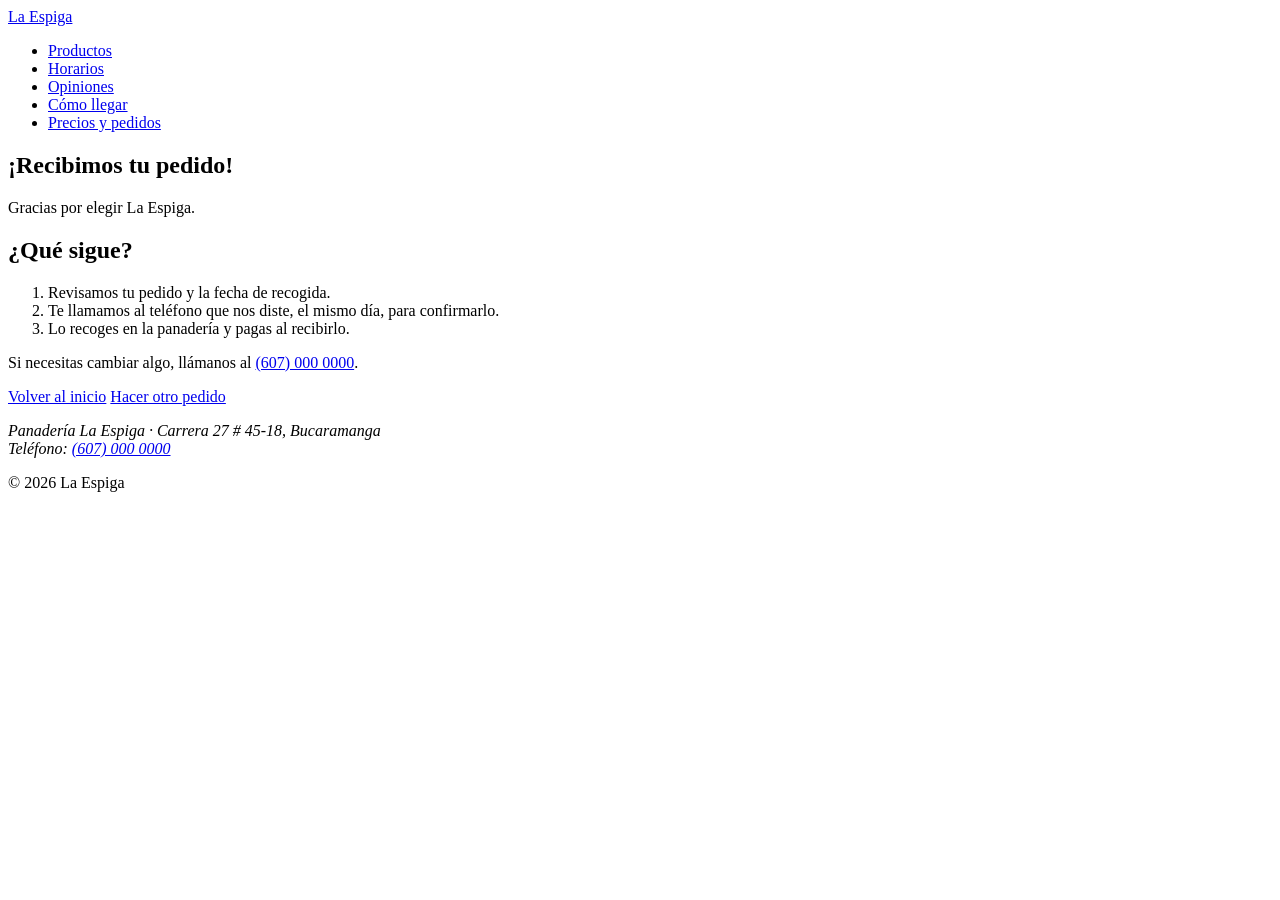
==== gracias.html @ 8ed4d67e "feat(pedidos): formulario de pedido y página de confirmación" ====
<!DOCTYPE html>
<html lang="es">
<head>
  <meta charset="UTF-8">
  <meta name="viewport" content="width=device-width, initial-scale=1.0">
  <meta name="description" content="Confirmación de pedido de la Panadería La Espiga: recibimos tu pedido y te llamaremos para confirmarlo.">
  <title>Pedido recibido · Panadería La Espiga</title>
</head>
<body>

  <header class="encabezado">
    <a class="encabezado__logo" href="index.html">La Espiga</a>
    <nav class="menu" aria-label="Navegación principal">
      <ul class="menu__lista">
        <li class="menu__item"><a class="menu__enlace" href="index.html#productos">Productos</a></li>
        <li class="menu__item"><a class="menu__enlace" href="index.html#informacion">Horarios</a></li>
        <li class="menu__item"><a class="menu__enlace" href="index.html#opiniones">Opiniones</a></li>
        <li class="menu__item"><a class="menu__enlace" href="index.html#ubicacion">Cómo llegar</a></li>
        <li class="menu__item"><a class="menu__enlace menu__enlace--destacado" href="pedidos.html">Precios y pedidos</a></li>
      </ul>
    </nav>
  </header>

  <main>

    <section class="portada portada--interna" id="inicio">
      <h1 class="portada__titulo">¡Recibimos tu pedido!</h1>
      <p class="portada__lema">Gracias por elegir La Espiga.</p>
    </section>

    <section class="seccion" id="confirmacion">
      <h2 class="seccion__titulo">¿Qué sigue?</h2>
      <ol class="pasos">
        <li class="pasos__item">Revisamos tu pedido y la fecha de recogida.</li>
        <li class="pasos__item">Te llamamos al teléfono que nos diste, el mismo día, para confirmarlo.</li>
        <li class="pasos__item">Lo recoges en la panadería y pagas al recibirlo.</li>
      </ol>
      <p>Si necesitas cambiar algo, llámanos al <a href="tel:+576070000000">(607) 000 0000</a>.</p>
      <p>
        <a class="boton" href="index.html">Volver al inicio</a>
        <a class="boton boton--secundario" href="pedidos.html#pedido">Hacer otro pedido</a>
      </p>
    </section>

  </main>

  <footer class="pie">
    <address class="pie__contacto">
      Panadería La Espiga · Carrera 27 # 45-18, Bucaramanga<br>
      Teléfono: <a href="tel:+576070000000">(607) 000 0000</a>
    </address>
    <p class="pie__copy">© 2026 La Espiga</p>
  </footer>

</body>
</html>
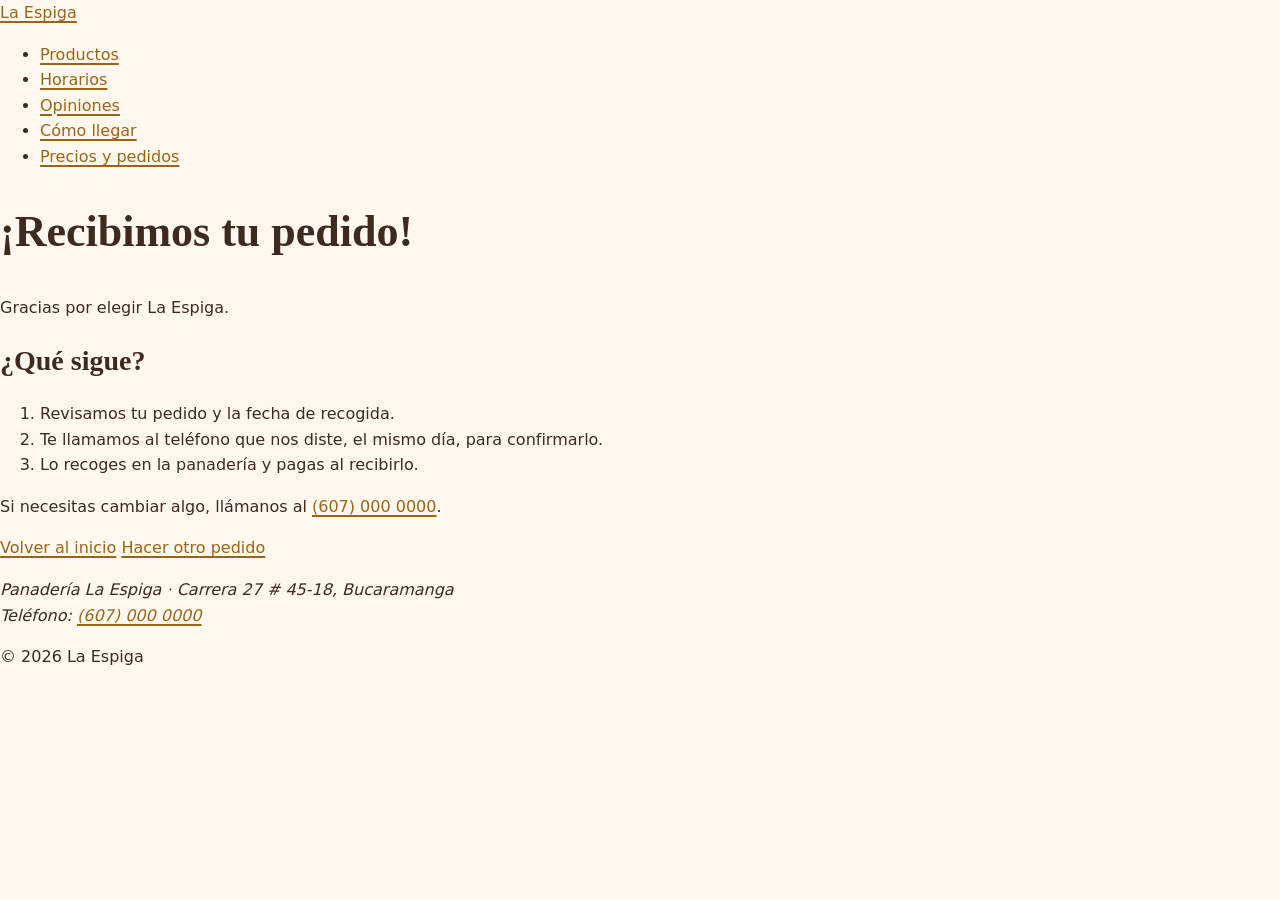
==== commit 57e752c5: "style: variables, base y tipografía" ====
--- a/gracias.html
+++ b/gracias.html
@@ -5,6 +5,7 @@
   <meta name="viewport" content="width=device-width, initial-scale=1.0">
   <meta name="description" content="Confirmación de pedido de la Panadería La Espiga: recibimos tu pedido y te llamaremos para confirmarlo.">
   <title>Pedido recibido · Panadería La Espiga</title>
+  <link rel="stylesheet" href="css/styles.css">
 </head>
 <body>
 
--- a/css/styles.css
+++ b/css/styles.css
@@ -0,0 +1,102 @@
+/* ==========================================================================
+   index.html · pedidos.html · gracias.html
+   ========================================================================== */
+
+
+/* ==========================================================================
+   1. Variables
+   ========================================================================== */
+
+:root {
+  /* Colores */
+  --color-fondo: #fff8ee;
+  --color-superficie: #ffffff;
+  --color-suave: #f6ead6;
+  --color-texto: #3e2a1e;
+  --color-texto-suave: #6b5446;
+  --color-primario: #c8892b;
+  --color-primario-oscuro: #9a6516;
+  --color-acento: #b5523b;
+  --color-claro: #fff8ee;
+  --color-borde: #e4d3b8;
+  --color-sombra: rgba(62, 42, 30, 0.15);
+  --color-velo: rgba(62, 42, 30, 0.55);
+
+  /* Gradiente de marca: trigo → terracota */
+  --gradiente-marca: linear-gradient(135deg, var(--color-primario), var(--color-acento));
+
+  /* Tipografía */
+  --fuente-titulos: Georgia, "Times New Roman", serif;
+  --fuente-texto: system-ui, "Segoe UI", Arial, sans-serif;
+  --texto-base: 1rem;
+  --texto-pequeno: 0.875rem;
+  --texto-h3: 1.25rem;
+  --texto-h2: 1.75rem;
+  --texto-h1: 2.75rem;
+
+  /* Espacios */
+  --espacio-xs: 0.25rem;
+  --espacio-s: 0.5rem;
+  --espacio-m: 1rem;
+  --espacio-l: 2rem;
+  --espacio-xl: 4rem;
+
+  /* Bordes y medidas */
+  --radio: 0.75rem;
+  --ancho-maximo: 72rem;
+}
+
+
+/*
+   2. Base y tipografía
+    */
+
+body {
+  margin: 0;
+  background-color: var(--color-fondo);
+  color: var(--color-texto);
+  font-family: var(--fuente-texto);
+  font-size: var(--texto-base);
+  line-height: 1.6;
+  overflow-wrap: break-word;
+}
+
+h1,
+h2,
+h3 {
+  font-family: var(--fuente-titulos);
+  line-height: 1.2;
+}
+
+h1 {
+  font-size: var(--texto-h1);
+}
+
+h2 {
+  font-size: var(--texto-h2);
+}
+
+h3 {
+  font-size: var(--texto-h3);
+}
+
+a {
+  color: var(--color-primario-oscuro);
+  text-decoration: underline;
+  text-decoration-thickness: 2px;
+  text-underline-offset: 0.2em;
+}
+
+abbr[title] {
+  text-decoration: underline dotted;
+  cursor: help;
+}
+
+s {
+  color: var(--color-texto-suave);
+}
+
+img {
+  max-width: 100%;
+  height: auto;
+}
